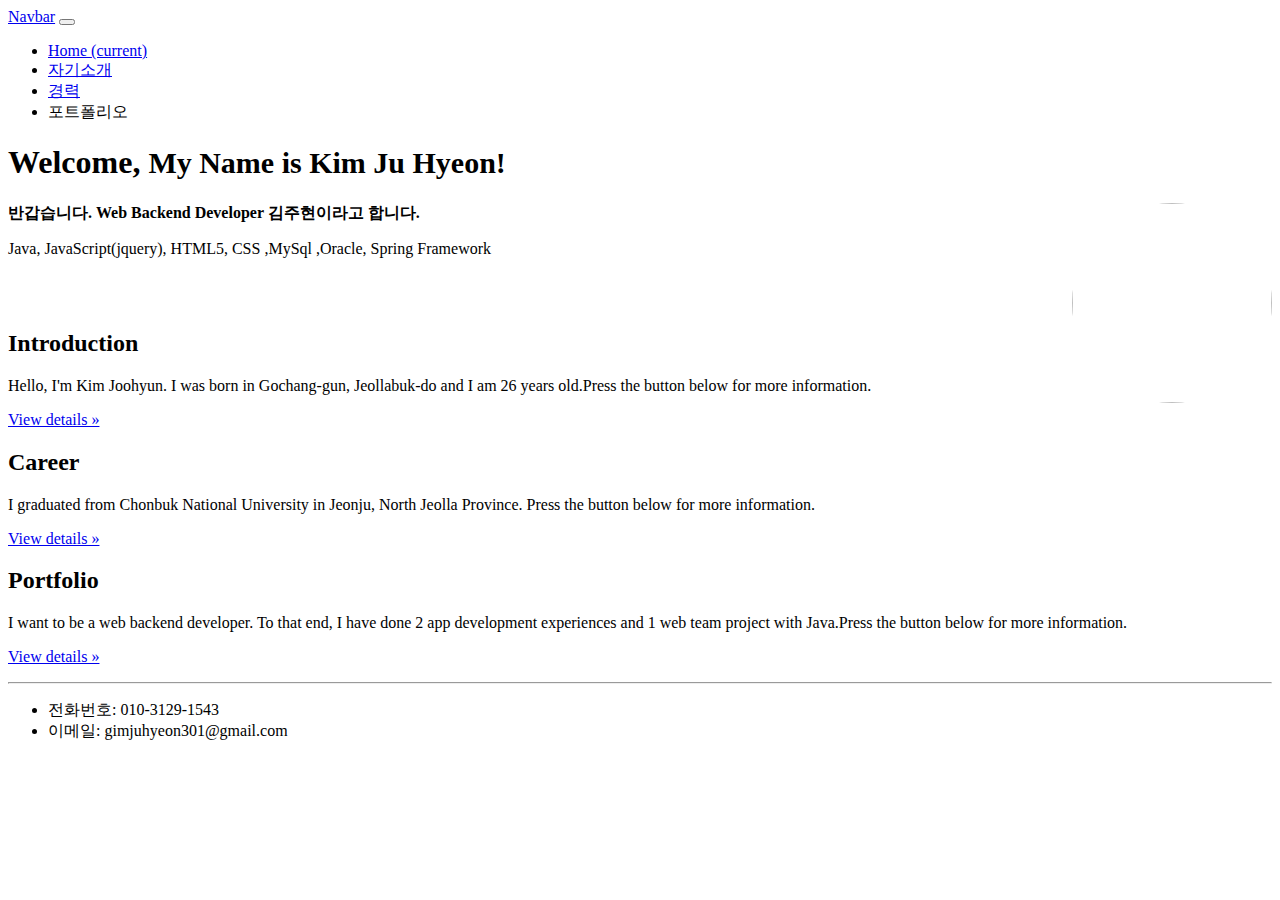
==== index.html @ eb5bec47 "웹호스팅을 위한 html 파일" ====
<!DOCTYPE html>
<!-- saved from url=(0053)https://getbootstrap.com/docs/4.6/examples/jumbotron/ -->
<html lang="en"><head><meta http-equiv="Content-Type" content="text/html; charset=UTF-8">
    
    <meta name="viewport" content="width=device-width, initial-scale=1, shrink-to-fit=no">
    <meta name="description" content="">
    <meta name="author" content="Mark Otto, Jacob Thornton, and Bootstrap contributors">
    <meta name="generator" content="Hugo 0.88.1">
    <title>김주현(Kim Ju Hyeon)</title>

    <link rel="canonical" href="https://getbootstrap.com/docs/4.6/examples/jumbotron/">
    <link rel="stylesheet" href="https://cdn.jsdelivr.net/npm/bootstrap@4.6.1/dist/css/bootstrap.min.css" integrity="sha384-zCbKRCUGaJDkqS1kPbPd7TveP5iyJE0EjAuZQTgFLD2ylzuqKfdKlfG/eSrtxUkn" crossorigin="anonymous">
    

    <!-- Bootstrap core CSS -->
<link href="./Jumbotron Template · Bootstrap v4.6_files/bootstrap.min.css" rel="stylesheet" integrity="sha384-zCbKRCUGaJDkqS1kPbPd7TveP5iyJE0EjAuZQTgFLD2ylzuqKfdKlfG/eSrtxUkn" crossorigin="anonymous">

    <!-- Favicons -->
<link rel="apple-touch-icon" href="https://getbootstrap.com/docs/4.6/assets/img/favicons/apple-touch-icon.png" sizes="180x180">
<link rel="icon" href="https://getbootstrap.com/docs/4.6/assets/img/favicons/favicon-32x32.png" sizes="32x32" type="image/png">
<link rel="icon" href="https://getbootstrap.com/docs/4.6/assets/img/favicons/favicon-16x16.png" sizes="16x16" type="image/png">
<link rel="manifest" href="https://getbootstrap.com/docs/4.6/assets/img/favicons/manifest.json">
<link rel="mask-icon" href="https://getbootstrap.com/docs/4.6/assets/img/favicons/safari-pinned-tab.svg" color="#563d7c">
<link rel="icon" href="https://getbootstrap.com/docs/4.6/assets/img/favicons/favicon.ico">
<meta name="msapplication-config" content="/docs/4.6/assets/img/favicons/browserconfig.xml">
<meta name="theme-color" content="#563d7c">


    <style>
      .bd-placeholder-img {
        font-size: 1.125rem;
        text-anchor: middle;
        -webkit-user-select: none;
        -moz-user-select: none;
        -ms-user-select: none;
        user-select: none;
      }

      @media (min-width: 768px) {
        .bd-placeholder-img-lg {
          font-size: 3.5rem;
        }
      }
    .box {
        width: 200px;
        height: 200px; 
        border-radius: 70%;
        overflow: hidden;
        float: right;

        }
.profile        {
    width: 100%;
    height: 100%;
    object-fit: cover;
}

    </style>

    <script src="https://cdn.jsdelivr.net/npm/jquery@3.5.1/dist/jquery.slim.min.js" integrity="sha384-DfXdz2htPH0lsSSs5nCTpuj/zy4C+OGpamoFVy38MVBnE+IbbVYUew+OrCXaRkfj" crossorigin="anonymous"></script>
  </head>
  <body>
    
<nav class="navbar navbar-expand-md navbar-dark fixed-top bg-dark">
  <a class="navbar-brand" href="#">Navbar</a>
  <button class="navbar-toggler" type="button" data-toggle="collapse" data-target="#navbarsExampleDefault" aria-controls="navbarsExampleDefault" aria-expanded="false" aria-label="Toggle navigation">
    <span class="navbar-toggler-icon"></span>
  </button>

  <div class="collapse navbar-collapse" id="navbarsExampleDefault">
    <ul class="navbar-nav mr-auto">
      <li class="nav-item active">
        <a class="nav-link" href="#">Home <span class="sr-only">(current)</span></a>
      </li>
      <li class="nav-item">
        <a class="nav-link" href="introduction.html">자기소개</a>
      </li>
      <li class="nav-item">
        <a class="nav-link" href="#">경력</a>
      </li>
      <li class="nav-item">
        <a class="nav-link">포트폴리오</a>
      </li>
    </ul>
   
  </div>
</nav>

<main role="main">

  <!-- Main jumbotron for a primary marketing message or call to action -->
  <div class="jumbotron">
    <div class="container">
        <div class="imgContainer">
            <h1 class="display-3">Welcome, <span style="font-size: 30px;">My Name is Kim Ju Hyeon!</span></h1>
           <div class="box" >
            <img src="hello.jpg" class="img-thumbnail profile">
           </div>
        </div>
        <p><strong>반갑습니다. Web Backend Developer 김주현이라고 합니다.</strong></p>
      <p>Java, JavaScript(jquery), HTML5, CSS ,MySql ,Oracle, Spring Framework</p>
    
    </div>
  </div>
  <br>
  <br>
  <div class="container">
    <!-- Example row of columns -->
    <div class="row">
      <div class="col-md-4">
        <h2>Introduction</h2>
        <p>Hello, I'm Kim Joohyun.
            I was born in Gochang-gun, Jeollabuk-do and I am 26 years old.Press the button below for more information. </p>
            <p><a class="btn btn-secondary" href="introduction.html" role="button">View details »</a></p>
      </div>
      <div class="col-md-4">
        <h2>Career</h2>
        <p>I graduated from Chonbuk National University in Jeonju, North Jeolla Province. Press the button below for more information.</p>
        <p><a class="btn btn-secondary" href="h#" role="button">View details »</a></p>
      </div>
      <div class="col-md-4">
        <h2>Portfolio</h2>
        <p>I want to be a web backend developer.
            To that end, I have done 2 app development experiences and 1 web team project with Java.Press the button below for more information.</p>
        <p><a class="btn btn-secondary" href="#" role="button">View details »</a></p>
      </div>
    </div>

    <hr>

  </div> <!-- /container -->

</main>

<footer class="container">
  <p>
    <ul>
        <li>전화번호: 010-3129-1543</li>
        <li>이메일: gimjuhyeon301@gmail.com</li>
    </ul>
</p>
</footer>


    <script src="./Jumbotron Template · Bootstrap v4.6_files/jquery.slim.min.js.다운로드" integrity="sha384-DfXdz2htPH0lsSSs5nCTpuj/zy4C+OGpamoFVy38MVBnE+IbbVYUew+OrCXaRkfj" crossorigin="anonymous"></script>
      <script>window.jQuery || document.write('<script src="/docs/4.6/assets/js/vendor/jquery.slim.min.js"><\/script>')</script><script src="./Jumbotron Template · Bootstrap v4.6_files/bootstrap.bundle.min.js.다운로드" integrity="sha384-fQybjgWLrvvRgtW6bFlB7jaZrFsaBXjsOMm/tB9LTS58ONXgqbR9W8oWht/amnpF" crossorigin="anonymous"></script>

      
  

</body></html>
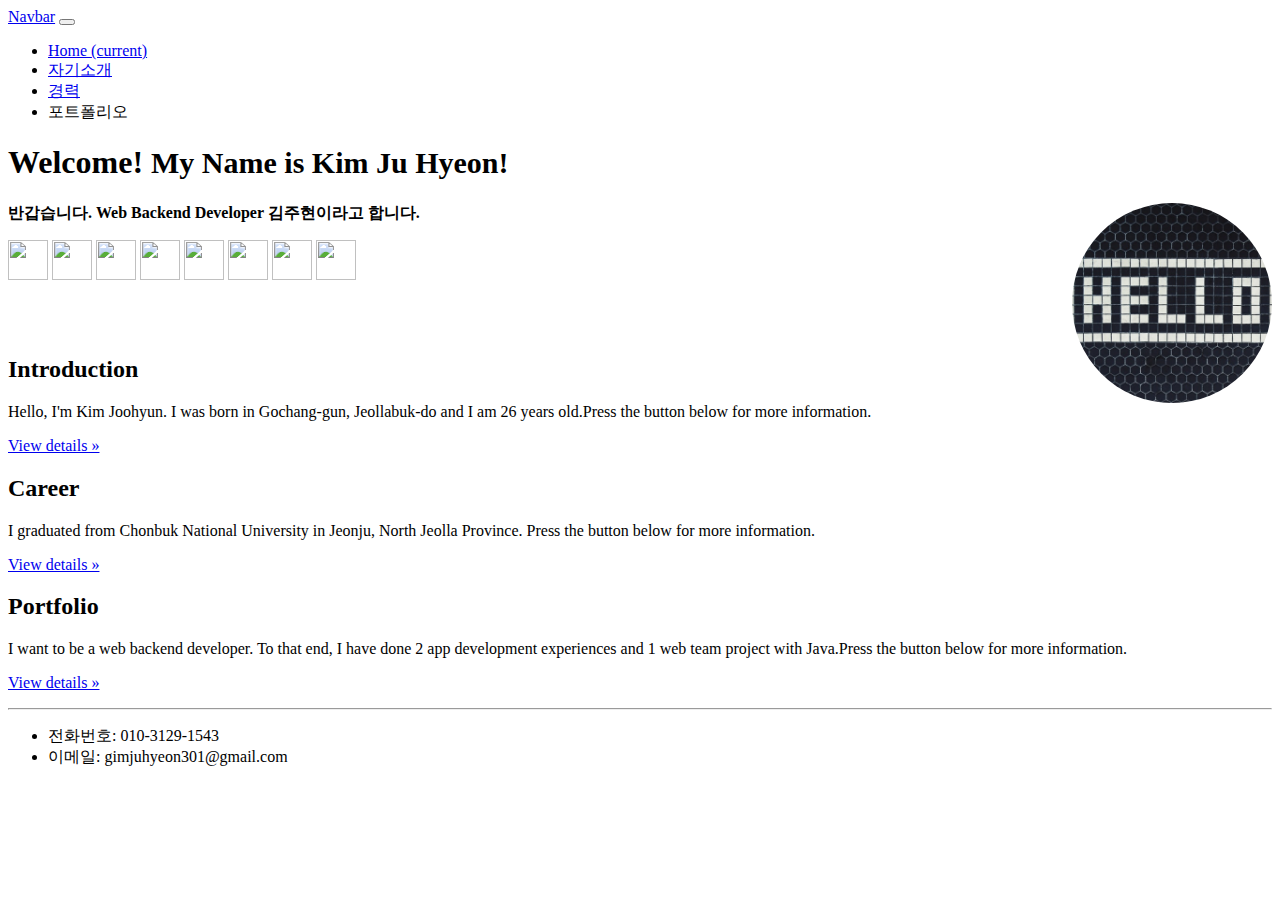
==== commit c4a2851b: "Update index.html" ====
--- a/index.html
+++ b/index.html
@@ -35,25 +35,62 @@
         -ms-user-select: none;
         user-select: none;
       }
-
-      @media (min-width: 768px) {
+      .app{
+        display: none;
+      }
+      .name1{
+          font-size: 30px;
+        }
+
+      .profile{
+          width:200px;
+          height: 200px; 
+          border-radius: 70%;
+          float: right;
+          object-fit: cover;
+         
+        }
+    .p2 .lang{
+      width: 40px;
+      height: 40px;
+    }
+
+      /* 위에 코드들은 데스크탑에 최적화된 CSS 코드 */
+      @media (max-width: 768px) {
+        .app{
+          display: block;
+        }
+        .web{
+          display: none;
+        }
         .bd-placeholder-img-lg {
           font-size: 3.5rem;
         }
+        .name1{
+          font-size: 1.5rem;
+          display: block;
+         
+        }
+        .name2{
+          margin-top: 40px;
+        }
+        .profile{
+          width:100%;
+          height:150px; 
+          border-radius: 0;
+          border: 3px white solid;
+          object-fit: cover;
+        }
+
+        .p2 .lang{
+          width: 35px;
+          height: 35px;
+        }
+        
       }
-    .box {
-        width: 200px;
-        height: 200px; 
-        border-radius: 70%;
-        overflow: hidden;
-        float: right;
-
-        }
-.profile        {
-    width: 100%;
-    height: 100%;
-    object-fit: cover;
-}
+
+    
+
 
     </style>
 
@@ -89,19 +126,48 @@
 <main role="main">
 
   <!-- Main jumbotron for a primary marketing message or call to action -->
-  <div class="jumbotron">
+  <div class="jumbotron web">
     <div class="container">
         <div class="imgContainer">
-            <h1 class="display-3">Welcome, <span style="font-size: 30px;">My Name is Kim Ju Hyeon!</span></h1>
-           <div class="box" >
-            <img src="hello.jpg" class="img-thumbnail profile">
-           </div>
+            <h1 class="display-3">Welcome! <span class="name1">My Name is Kim Ju Hyeon!</span></h1>
+           
+            <img src="img/hello.jpg" class="profile">
+           
         </div>
-        <p><strong>반갑습니다. Web Backend Developer 김주현이라고 합니다.</strong></p>
-      <p>Java, JavaScript(jquery), HTML5, CSS ,MySql ,Oracle, Spring Framework</p>
-    
+        <p class="name2"><strong>반갑습니다. Web Backend Developer 김주현이라고 합니다.</strong></p>
+      <p class="p2">
+        <img class="lang" src="img/lang/html-5.png">
+        <img class="lang" src="img/lang/css3.png">
+        <img class="lang" src="img/lang/javascript_633988.png">
+        <img class="lang" src="img/lang/jquery_plain_wordmark_logo_icon_146445.png">
+        <img class="lang" src="img/lang/java.png">
+        <img class="lang" src="img/lang/sql_icon_216977.png">
+        <img class="lang" src="img/lang/spring.png.jpg">
+        <img class="lang" src="img/lang/.png">
+      </p>
     </div>
   </div>
+
+  <div class="jumbotron app">
+    <div class="container">
+        <div class="imgContainer">
+            <img src="img/hello.jpg" class="img-thumbnail profile">
+        </div>
+        <p class="name2"><strong>반갑습니다. Web Backend Developer 김주현이라고 합니다.</strong></p>
+      <p class="p2">
+        <img class="lang" src="img/lang/html-5.png">
+        <img class="lang" src="img/lang/css3.png">
+        <img class="lang" src="img/lang/javascript_633988.png">
+        <img class="lang" src="img/lang/jquery_plain_wordmark_logo_icon_146445.png">
+        <img class="lang" src="img/lang/java.png">
+        <img class="lang" src="img/lang/sql_icon_216977.png">
+        <img class="lang" src="img/lang/spring.png.jpg">
+        <img class="lang" src="img/lang/oracle.png">
+      </p>
+    </div>
+  </div>
+
+
   <br>
   <br>
   <div class="container">
@@ -111,7 +177,7 @@
         <h2>Introduction</h2>
         <p>Hello, I'm Kim Joohyun.
             I was born in Gochang-gun, Jeollabuk-do and I am 26 years old.Press the button below for more information. </p>
-            <p><a class="btn btn-secondary" href="introduction.html" role="button">View details »</a></p>
+            <p><a class="btn btn-secondary" href="openIntro()" role="button">View details »</a></p>
       </div>
       <div class="col-md-4">
         <h2>Career</h2>
@@ -143,9 +209,9 @@
 
 
     <script src="./Jumbotron Template · Bootstrap v4.6_files/jquery.slim.min.js.다운로드" integrity="sha384-DfXdz2htPH0lsSSs5nCTpuj/zy4C+OGpamoFVy38MVBnE+IbbVYUew+OrCXaRkfj" crossorigin="anonymous"></script>
-      <script>window.jQuery || document.write('<script src="/docs/4.6/assets/js/vendor/jquery.slim.min.js"><\/script>')</script><script src="./Jumbotron Template · Bootstrap v4.6_files/bootstrap.bundle.min.js.다운로드" integrity="sha384-fQybjgWLrvvRgtW6bFlB7jaZrFsaBXjsOMm/tB9LTS58ONXgqbR9W8oWht/amnpF" crossorigin="anonymous"></script>
+    <script>window.jQuery || document.write('<script src="/docs/4.6/assets/js/vendor/jquery.slim.min.js"><\/script>')</script><script src="./Jumbotron Template · Bootstrap v4.6_files/bootstrap.bundle.min.js.다운로드" integrity="sha384-fQybjgWLrvvRgtW6bFlB7jaZrFsaBXjsOMm/tB9LTS58ONXgqbR9W8oWht/amnpF" crossorigin="anonymous"></script>
 
       
   
 
-</body></html>+</body></html>
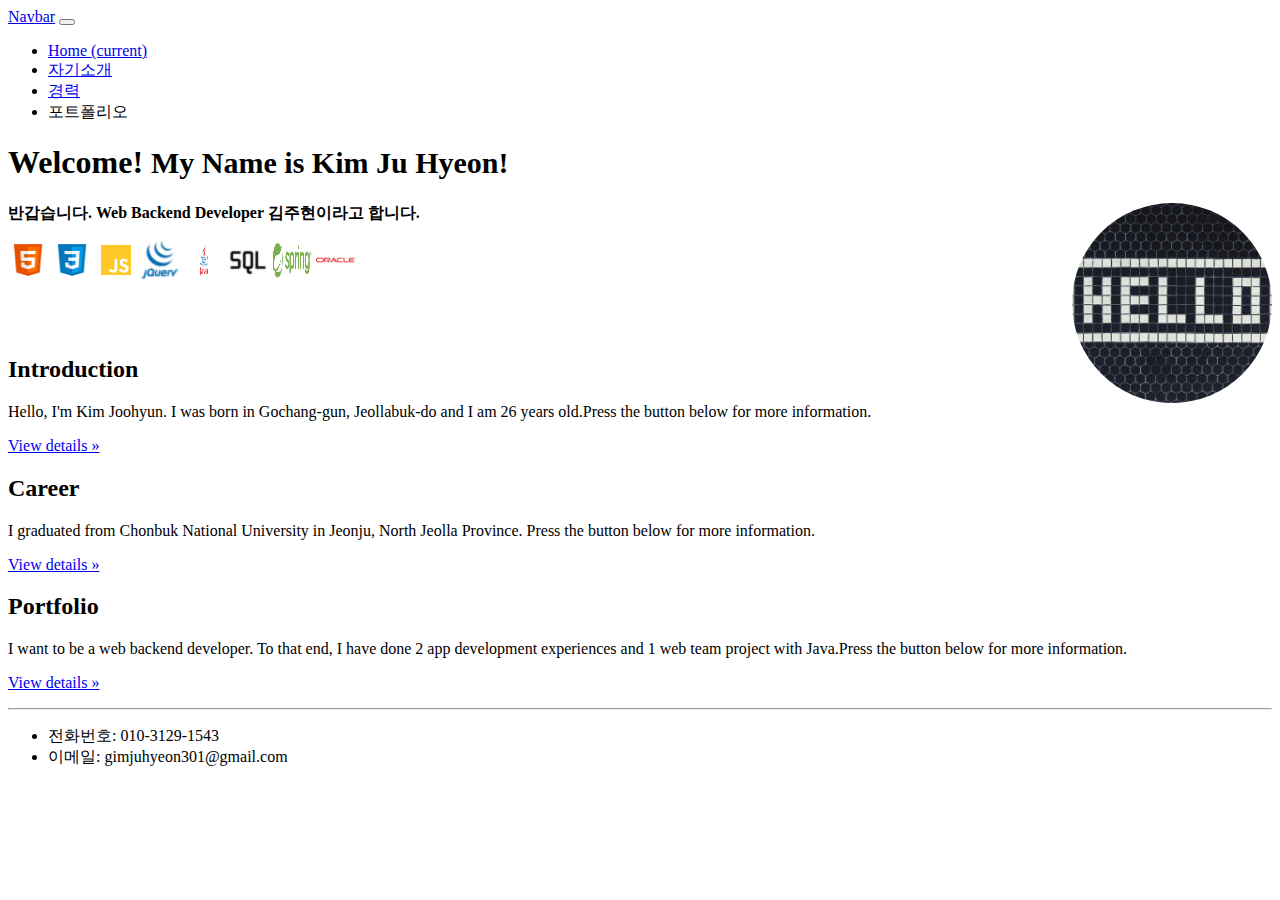
==== commit 846f07cc: "Update index.html" ====
--- a/index.html
+++ b/index.html
@@ -143,7 +143,7 @@
         <img class="lang" src="img/lang/java.png">
         <img class="lang" src="img/lang/sql_icon_216977.png">
         <img class="lang" src="img/lang/spring.png.jpg">
-        <img class="lang" src="img/lang/.png">
+        <img class="lang" src="img/lang/oracle.png">
       </p>
     </div>
   </div>
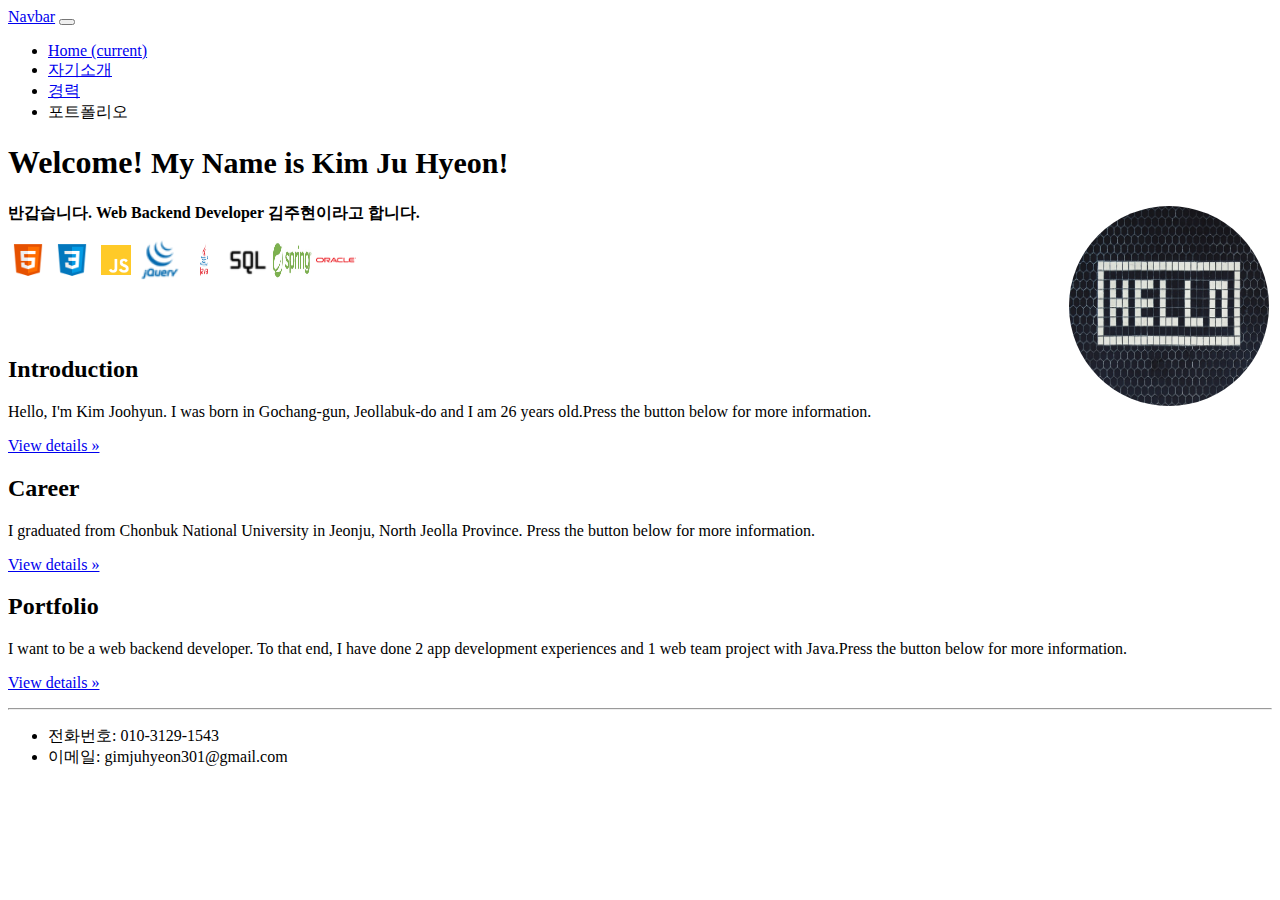
==== commit 5675a84f: "Update index.html" ====
--- a/index.html
+++ b/index.html
@@ -46,9 +46,9 @@
           width:200px;
           height: 200px; 
           border-radius: 70%;
+          border: 3px solid white;
           float: right;
-          object-fit: cover;
-         
+          /*object-fit: cover;*/
         }
     .p2 .lang{
       width: 40px;
@@ -57,6 +57,7 @@
 
       /* 위에 코드들은 데스크탑에 최적화된 CSS 코드 */
       @media (max-width: 768px) {
+        /*모바일에 사용될 스타일 시트를 여기에 작성함*/
         .app{
           display: block;
         }
@@ -79,7 +80,7 @@
           height:150px; 
           border-radius: 0;
           border: 3px white solid;
-          object-fit: cover;
+         
         }
 
         .p2 .lang{
@@ -177,18 +178,18 @@
         <h2>Introduction</h2>
         <p>Hello, I'm Kim Joohyun.
             I was born in Gochang-gun, Jeollabuk-do and I am 26 years old.Press the button below for more information. </p>
-            <p><a class="btn btn-secondary" href="openIntro()" role="button">View details »</a></p>
+            <p><a class="btn btn-secondary" href="introduction.html" role="button">View details »</a></p>
       </div>
       <div class="col-md-4">
         <h2>Career</h2>
         <p>I graduated from Chonbuk National University in Jeonju, North Jeolla Province. Press the button below for more information.</p>
-        <p><a class="btn btn-secondary" href="h#" role="button">View details »</a></p>
+        <p><a class="btn btn-secondary" href="#" role="button">View details »</a></p>
       </div>
       <div class="col-md-4">
         <h2>Portfolio</h2>
         <p>I want to be a web backend developer.
             To that end, I have done 2 app development experiences and 1 web team project with Java.Press the button below for more information.</p>
-        <p><a class="btn btn-secondary" href="#" role="button">View details »</a></p>
+        <p><a class="btn btn-secondary" href="portfolio.html" role="button">View details »</a></p>
       </div>
     </div>
 
